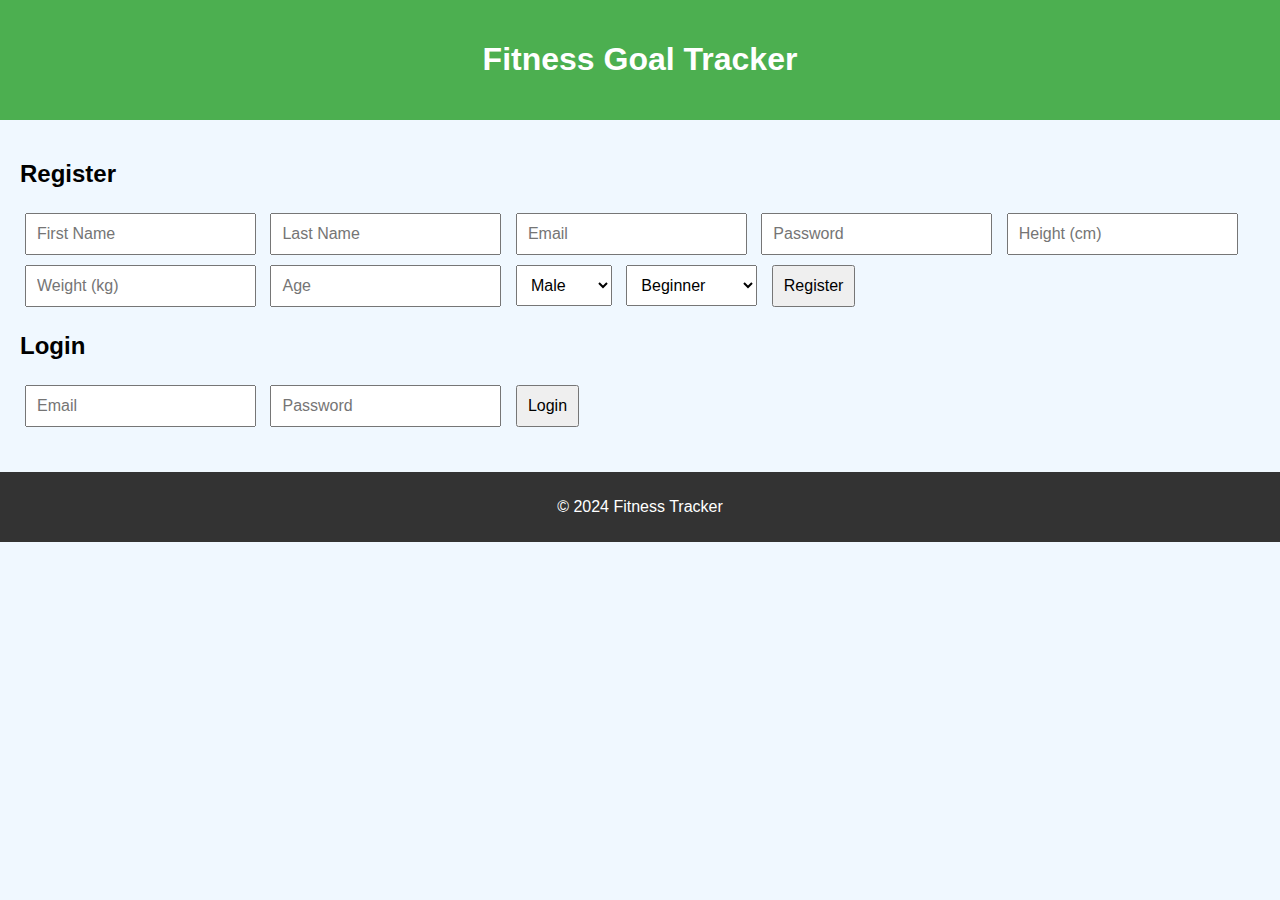
==== index.html @ 31f76ecb "Add files via upload" ====
<!DOCTYPE html>
<html lang="en">
<head>
    <meta charset="UTF-8">
    <meta name="viewport" content="width=device-width, initial-scale=1.0">
    <title>Fitness Goal Tracker</title>
    <link rel="stylesheet" href="styles.css">
</head>
<body>
    <header>
        <h1>Fitness Goal Tracker</h1>
    </header>

    <main id="main-content">
        <!-- User Registration Form -->
        <section id="register-section">
            <h2>Register</h2>
            <form id="register-form">
                <input type="text" id="first-name" placeholder="First Name" required>
                <input type="text" id="last-name" placeholder="Last Name" required>
                <input type="email" id="email" placeholder="Email" required>
                <input type="password" id="password" placeholder="Password" required>
                <input type="number" id="height" placeholder="Height (cm)" required>
                <input type="number" id="weight" placeholder="Weight (kg)" required>
                <input type="number" id="age" placeholder="Age" required>
                <select id="gender">
                    <option value="male">Male</option>
                    <option value="female">Female</option>
                    <option value="other">Other</option>
                </select>
                <select id="fitness-level">
                    <option value="beginner">Beginner</option>
                    <option value="intermediate">Intermediate</option>
                    <option value="advanced">Advanced</option>
                </select>
                <button type="submit">Register</button>
            </form>
        </section>

        <!-- User Login Form -->
        <section id="login-section">
            <h2>Login</h2>
            <form id="login-form">
                <input type="email" id="login-email" placeholder="Email" required>
                <input type="password" id="login-password" placeholder="Password" required>
                <button type="submit">Login</button>
            </form>
        </section>

        <!-- Activity Log Section -->
        <section id="activity-section" style="display:none;">
            <h2>Log Fitness Activity</h2>
            <form id="activity-form">
                <input type="text" id="activity-type" placeholder="Activity Type (e.g., Running)" required>
                <input type="number" id="duration" placeholder="Duration (minutes)" required>
                <input type="number" id="calories" placeholder="Calories Burned" required>
                <input type="number" id="distance" placeholder="Distance (km)" required>
                <button type="submit">Log Activity</button>
            </form>
            <h3>Activity History</h3>
            <ul id="activity-list"></ul>
        </section>
    </main>

    <footer>
        <p>&copy; 2024 Fitness Tracker</p>
    </footer>

    <script src="script.js"></script>
</body>
</html>
---- styles.css ----
body {
    font-family: Arial, sans-serif;
    background-color: #f0f8ff;
    margin: 0;
    padding: 0;
}

header {
    background-color: #4CAF50;
    color: white;
    padding: 20px;
    text-align: center;
}

main {
    padding: 20px;
}

form {
    margin-bottom: 20px;
}

input, select, button {
    margin: 5px;
    padding: 10px;
    font-size: 16px;
}

button {
    cursor: pointer;
}

footer {
    background-color: #333;
    color: white;
    text-align: center;
    padding: 10px 0;
}
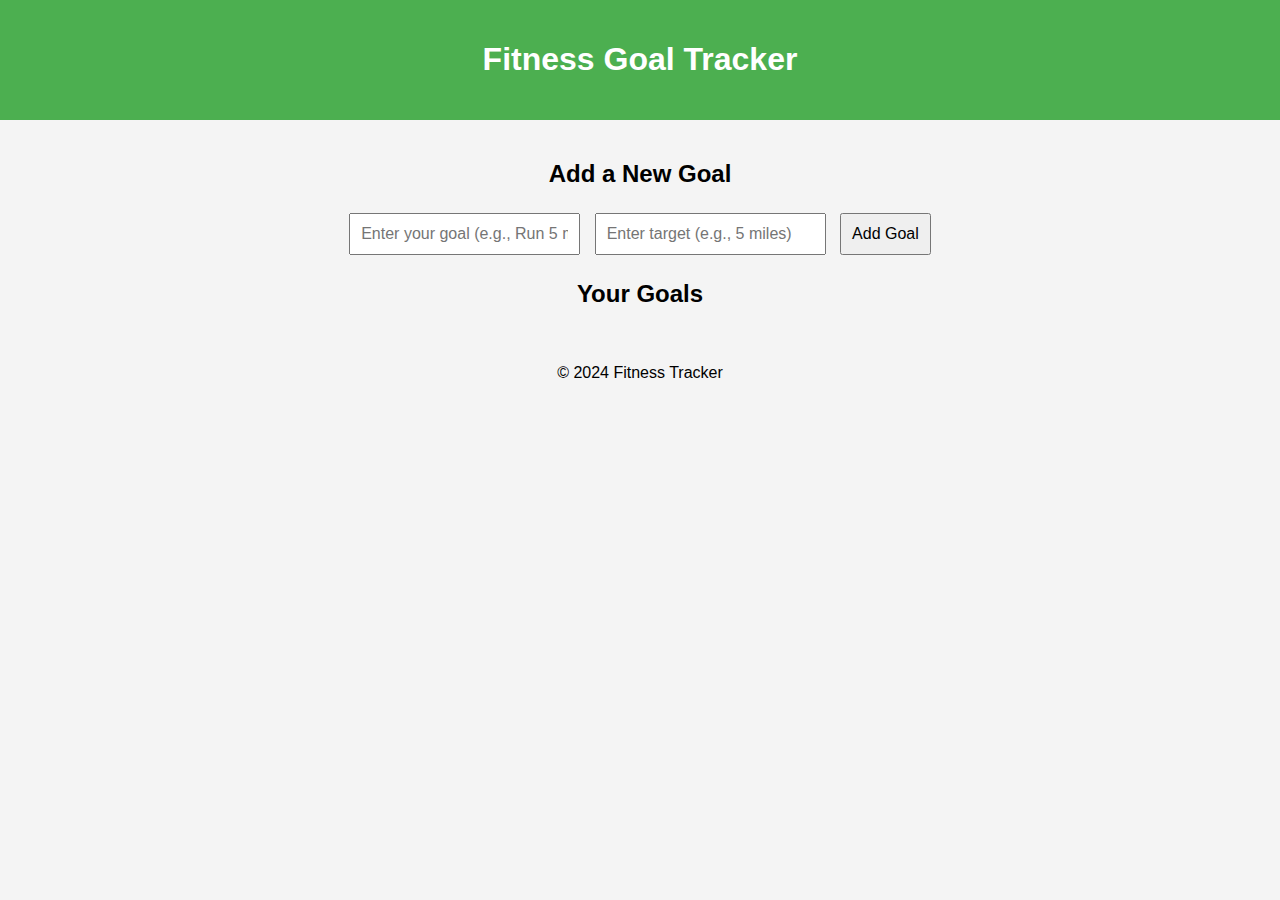
==== commit 40cfd275: "Add files via upload" ====
--- a/index.html
+++ b/index.html
@@ -10,62 +10,23 @@
     <header>
         <h1>Fitness Goal Tracker</h1>
     </header>
-
-    <main id="main-content">
-        <!-- User Registration Form -->
-        <section id="register-section">
-            <h2>Register</h2>
-            <form id="register-form">
-                <input type="text" id="first-name" placeholder="First Name" required>
-                <input type="text" id="last-name" placeholder="Last Name" required>
-                <input type="email" id="email" placeholder="Email" required>
-                <input type="password" id="password" placeholder="Password" required>
-                <input type="number" id="height" placeholder="Height (cm)" required>
-                <input type="number" id="weight" placeholder="Weight (kg)" required>
-                <input type="number" id="age" placeholder="Age" required>
-                <select id="gender">
-                    <option value="male">Male</option>
-                    <option value="female">Female</option>
-                    <option value="other">Other</option>
-                </select>
-                <select id="fitness-level">
-                    <option value="beginner">Beginner</option>
-                    <option value="intermediate">Intermediate</option>
-                    <option value="advanced">Advanced</option>
-                </select>
-                <button type="submit">Register</button>
+    <main>
+        <section>
+            <h2>Add a New Goal</h2>
+            <form id="goal-form">
+                <input type="text" id="goal-name" placeholder="Enter your goal (e.g., Run 5 miles)" required>
+                <input type="number" id="goal-target" placeholder="Enter target (e.g., 5 miles)" required>
+                <button type="submit">Add Goal</button>
             </form>
         </section>
-
-        <!-- User Login Form -->
-        <section id="login-section">
-            <h2>Login</h2>
-            <form id="login-form">
-                <input type="email" id="login-email" placeholder="Email" required>
-                <input type="password" id="login-password" placeholder="Password" required>
-                <button type="submit">Login</button>
-            </form>
-        </section>
-
-        <!-- Activity Log Section -->
-        <section id="activity-section" style="display:none;">
-            <h2>Log Fitness Activity</h2>
-            <form id="activity-form">
-                <input type="text" id="activity-type" placeholder="Activity Type (e.g., Running)" required>
-                <input type="number" id="duration" placeholder="Duration (minutes)" required>
-                <input type="number" id="calories" placeholder="Calories Burned" required>
-                <input type="number" id="distance" placeholder="Distance (km)" required>
-                <button type="submit">Log Activity</button>
-            </form>
-            <h3>Activity History</h3>
-            <ul id="activity-list"></ul>
+        <section>
+            <h2>Your Goals</h2>
+            <ul id="goal-list"></ul>
         </section>
     </main>
-
     <footer>
         <p>&copy; 2024 Fitness Tracker</p>
     </footer>
-
     <script src="script.js"></script>
 </body>
 </html>
--- a/styles.css
+++ b/styles.css
@@ -1,38 +1,52 @@
 body {
     font-family: Arial, sans-serif;
-    background-color: #f0f8ff;
+    background-color: #f4f4f4;
     margin: 0;
     padding: 0;
+    text-align: center;
 }
 
 header {
     background-color: #4CAF50;
     color: white;
     padding: 20px;
-    text-align: center;
 }
 
 main {
     padding: 20px;
 }
 
-form {
-    margin-bottom: 20px;
-}
-
-input, select, button {
+form input, form button {
     margin: 5px;
     padding: 10px;
     font-size: 16px;
 }
 
-button {
+ul {
+    list-style-type: none;
+    padding: 0;
+}
+
+li {
+    background: #fff;
+    margin: 10px;
+    padding: 15px;
+    border: 1px solid #ddd;
+}
+
+button.update, button.delete {
+    margin-left: 10px;
+    padding: 5px 10px;
+    font-size: 14px;
     cursor: pointer;
 }
 
-footer {
-    background-color: #333;
+button.update {
+    background-color: #4CAF50;
     color: white;
-    text-align: center;
-    padding: 10px 0;
 }
+
+button.delete {
+    background-color: #f44336;
+    color: white;
+}
